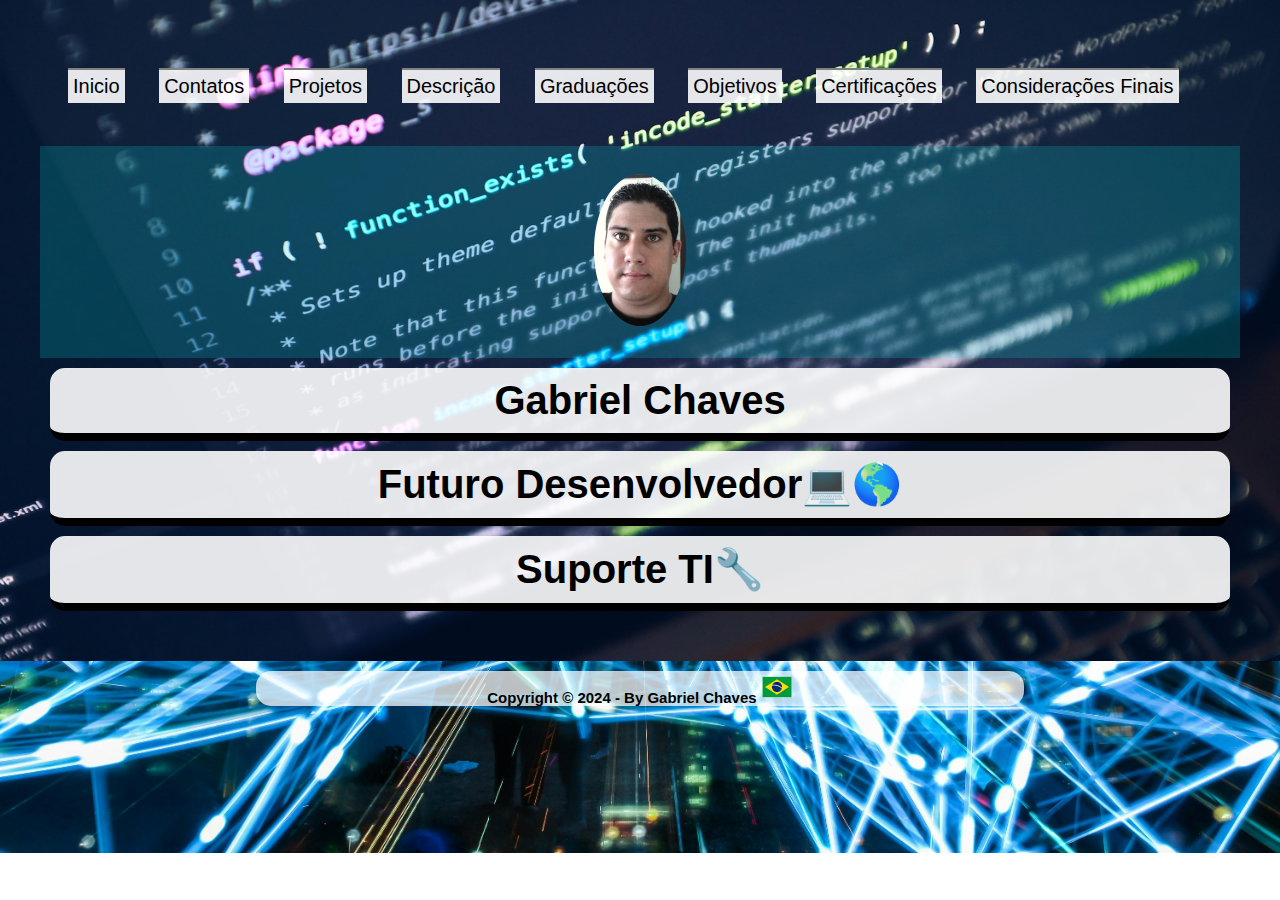
==== index.html @ 3162c901 "Finalização parcial do projeto" ====
<!DOCTYPE html>
<html lang="pt-br">

<head>
    <meta charset="UTF-8">
    <meta name="viewport" content="width=device-width, initial-scale=1.0">
    <title>Portfolio</title>
    <link rel="shortcut icon" href="favico.png" type="image/x-icon">
    <link href="https://cdn.jsdelivr.net/npm/bootstrap@5.3.2/dist/css/bootstrap.min.css" rel="stylesheet"
        integrity="sha384-T3c6CoIi6uLrA9TneNEoa7RxnatzjcDSCmG1MXxSR1GAsXEV/Dwwykc2MPK8M2HN" crossorigin="anonymous">
    <link rel="stylesheet"
        href="https://fonts.googleapis.com/css2?family=Material+Symbols+Outlined:opsz,wght,FILL,GRAD@20..48,100..700,0..1,-50..200" />
    <link rel="stylesheet" href="estilos/style.css">
    <link rel="stylesheet" href="estilos/media-query.css">
    
</head>

<body onresize="mudouTamanho()">
    <header>
        <span id="burguer" class="material-symbols-outlined" onclick="clickMenu()">menu</span>
        <menu id="itens">
            <ul>
                <li><a href="index.html">Inicio</a></li>
                <li><a href="contatos.html">Contatos</a></li>
                <li><a href="projetos.html">Projetos</a></li>
                <li><a href="descricao.html">Descrição</a></li>
                <li><a href="graduacao.html">Graduações</a></li>
                <li><a href="objetivos.html">Objetivos</a></li>
                <li><a href="certificacoes.html">Certificações</a></li>
                <li><a href="consideracoes.html">Considerações Finais</a></li>
                
            </ul>
        </menu>
        <div id="foto"><img src="Imagens/foto-eu-250.png" alt="Minha Foto"></div>
        <h1>Gabriel Chaves</h1>
        <h1>Futuro Desenvolvedor&#x1F4BB;&#x1F30E;</h1>
        <h1>Suporte TI&#x1F527;</h1>
        
    </header>

    <main>             
        <footer>
            <strong>Copyright &copy; 2024 - By Gabriel Chaves</strong> <img id="band" src="Imagens/logobandeira.png"
                alt="logobandeira"><br>
        </footer>

    </main>

    <script src="mudoutela.js"></script>

    
   

</body>

</html>
---- estilos/style.css ----
@charset "UTF-8";

*{
    padding: 0px;
    margin: 0px;
    font-family: Arial, Helvetica, sans-serif;
    color: black;
    font-size: 1em;
}

html,body {
    width: 100vw;
    background: url('../Imagens/background1.jpg');
    background-size: center center;
    background-size: cover;
    background-repeat: no-repeat;
}

span#burguer {
    background-color: rgba(255, 255, 255, 0.89);
    display: block;
    color: black;
    text-align: center;
    padding: 10px;
}

span#burguer:hover {
    background-color: green;
    color: black;
}

menu {
    display: none;
}

menu > ul {
    list-style: none; 
    padding: 13px;
}

menu > ul > li > a{
    color: black;
    font-size: 20px;
    background-color: rgba(255, 255, 255, 0.89);
    text-decoration: none;
    text-align: center;
    padding: 5px;
    display: block;
    border-top: 2px solid gray;
    margin: 15px;
}

menu > ul > li > a:hover {
    background-color: green;
}

#foto{
    background-color: rgba(0, 255, 255, 0.171);
    display: block;
    margin: auto;
    text-align: center;
    margin-top: 15px;
    padding:10px;
}

header {
    background: url('../Imagens/backgroundcabecalho.jpg');
    background-size: cover;
    padding: 40px;
    margin-bottom: 10px;
}

header > h1 {
    background-color: rgba(255, 255, 255, 0.89);
    font-family: 'Gill Sans', 'Gill Sans MT', Calibri, 'Trebuchet MS', sans-serif ;
    font-size: 2.5em;
    text-align: center;
    padding: 10px;
    margin: 10px;
    border-radius: 15px;
    border-bottom: 8px solid black;   
}

main {
    background-color: rgba(255, 255, 255, 0.733);
    width: 90vw;
    margin: auto;
    border-radius: 15px;
}

h1, h2 , h3 {
    text-align: center;
}

#contatos > h2 > a {
    text-decoration: none;
}

#contatos > h2 > a:hover {
    text-decoration: underline;
    background-color: rgba(11, 196, 35, 0.596);
  }

#contatos {
    padding: 30px;
    margin: auto;
    text-align: center;
}

#contatos > h2 {
    text-align: center;
    font-size: 19px;
    padding: 10px;
}

.descricao {
    margin-top: 15px;
    font-size: 20px;
    margin: 30px;
    text-align: center;
    text-indent: 30px;
    line-height: 2em;
}

#certificacoes > ul {
    list-style-type: '\2714\00A0\00A0';
    list-style-position: inside;
    line-height: 3em;
    font-size: 18px;
    text-align: center;
    padding: 25px;
}

#carouselExampleAutoplaying {
    margin: auto;
    display: block;
    padding: 30px;
}

#graduacao {
    list-style-type: '\2714\00A0\00A0';
    list-style-position: inside;
    line-height: 2em;
    font-size: 20px;
    text-align: center;
    padding: 15px;
    margin: 10px;
}


#skills > p {
    line-height: 2.5em;
    font-size: 20px;
    margin: 10px;
    padding: 25px;
    text-align: center;
}

#aprendizado > ul {
    columns: 2;
    line-height: 2em;
    font-size: 20px;
    padding: 10px;
    margin: 15px;
}

#logostec {
    text-align: center;
    margin: 20px;
}

#videos > video {
    display: block;
    padding: 10px;
    width: 100%;
}

#final {
    text-align: justify;
    text-indent: 20px;
    font-size: 20px;
    line-height: 2em;
    margin: 15px;
    padding: 15px;
}

footer {
    text-align: center;
    font-size: 15px;
    margin-bottom: 15px;
}
---- estilos/media-query.css ----
@charset "UTF-8";

@media screen and (min-width: 768px) {
    span#burguer {
        display: none;
    }

    menu {
        display: block;
    }

    menu > ul > li {
        display: inline-block;
    }

    main {
        width: 768px;
    }
}
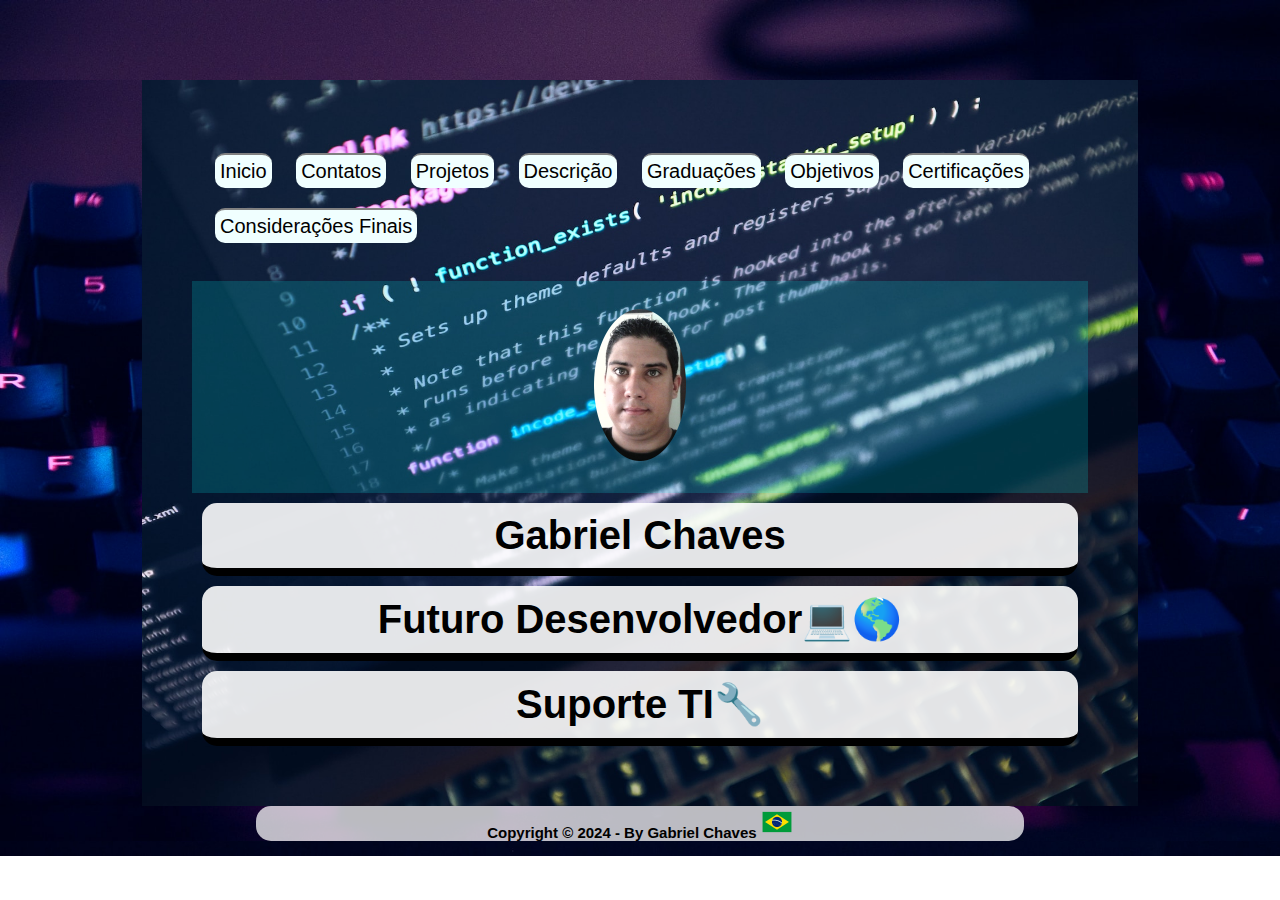
==== commit 56821d0a: "Finalização do projeto para telas grandes" ====
--- a/index.html
+++ b/index.html
@@ -32,13 +32,14 @@
             </ul>
         </menu>
         <div id="foto"><img src="Imagens/foto-eu-250.png" alt="Minha Foto"></div>
-        <h1>Gabriel Chaves</h1>
-        <h1>Futuro Desenvolvedor&#x1F4BB;&#x1F30E;</h1>
-        <h1>Suporte TI&#x1F527;</h1>
-        
+        <div id="titulos">
+            <h1>Gabriel Chaves</h1>
+            <h1>Futuro Desenvolvedor&#x1F4BB;&#x1F30E;</h1>
+            <h1>Suporte TI&#x1F527;</h1>
+        </div>
     </header>
 
-    <main>             
+    <main>          
         <footer>
             <strong>Copyright &copy; 2024 - By Gabriel Chaves</strong> <img id="band" src="Imagens/logobandeira.png"
                 alt="logobandeira"><br>
@@ -48,9 +49,6 @@
 
     <script src="mudoutela.js"></script>
 
-    
-   
-
 </body>
 
 </html>--- a/estilos/style.css
+++ b/estilos/style.css
@@ -10,7 +10,7 @@
 
 html,body {
     width: 100vw;
-    background: url('../Imagens/background1.jpg');
+    background: url('../Imagens/background6.jpg');
     background-size: center center;
     background-size: cover;
     background-repeat: no-repeat;
@@ -70,7 +70,7 @@
     margin-bottom: 10px;
 }
 
-header > h1 {
+#titulos > h1 {
     background-color: rgba(255, 255, 255, 0.89);
     font-family: 'Gill Sans', 'Gill Sans MT', Calibri, 'Trebuchet MS', sans-serif ;
     font-size: 2.5em;
@@ -105,6 +105,7 @@
     padding: 30px;
     margin: auto;
     text-align: center;
+    margin-top: 10px;
 }
 
 #contatos > h2 {
@@ -120,6 +121,10 @@
     text-align: center;
     text-indent: 30px;
     line-height: 2em;
+}
+
+#diplomas {
+    margin-top: 15px;
 }
 
 #certificacoes > ul {
@@ -129,6 +134,7 @@
     font-size: 18px;
     text-align: center;
     padding: 25px;
+    
 }
 
 #carouselExampleAutoplaying {
@@ -169,6 +175,10 @@
     margin: 20px;
 }
 
+#projetos {
+    margin-top: 15px;
+}
+
 #videos > video {
     display: block;
     padding: 10px;
--- a/estilos/media-query.css
+++ b/estilos/media-query.css
@@ -16,4 +16,36 @@
     main {
         width: 768px;
     }
+}
+
+@media screen and (min-width: 1200px) {
+
+    *{
+        margin: 0px;
+        padding: 0px;
+    }
+
+    body, html{
+        width: 100%;
+    }
+
+    header {
+        padding: 50px;
+        width: 70vw;
+        display: block;
+        margin: auto;
+        margin-top: 80px;
+    }
+
+    menu > ul > li > a {
+        text-align: center;
+        border-radius: 10px;
+        margin: 10px;
+        padding: 5px;
+        background-color: azure;
+    }
+
+    #aprendizado {
+        padding: 50px;
+    }
 }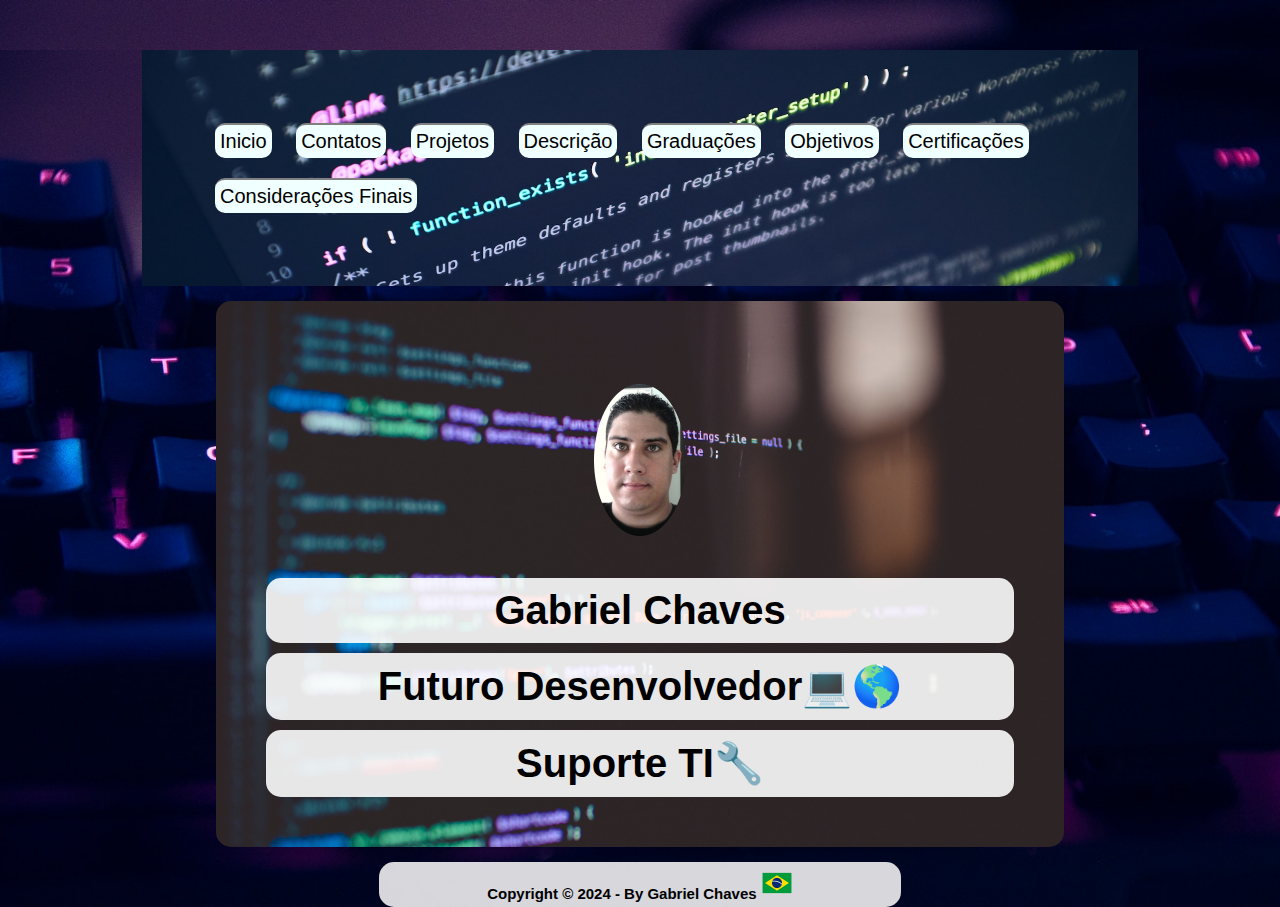
==== commit e4ec0394: "Melhorias pontuais em todo o projeto" ====
--- a/index.html
+++ b/index.html
@@ -30,6 +30,8 @@
                 <li><a href="consideracoes.html">Considerações Finais</a></li>
                 
             </ul>
+    </header>
+    <main id="inicio">
         </menu>
         <div id="foto"><img src="Imagens/foto-eu-250.png" alt="Minha Foto"></div>
         <div id="titulos">
@@ -37,15 +39,14 @@
             <h1>Futuro Desenvolvedor&#x1F4BB;&#x1F30E;</h1>
             <h1>Suporte TI&#x1F527;</h1>
         </div>
-    </header>
-
-    <main>          
+    
+    </main>
+              
         <footer>
             <strong>Copyright &copy; 2024 - By Gabriel Chaves</strong> <img id="band" src="Imagens/logobandeira.png"
                 alt="logobandeira"><br>
         </footer>
-
-    </main>
+    
 
     <script src="mudoutela.js"></script>
 
--- a/estilos/style.css
+++ b/estilos/style.css
@@ -10,8 +10,7 @@
 
 html,body {
     width: 100vw;
-    background: url('../Imagens/background6.jpg');
-    background-size: center center;
+    background: url('../Imagens/background6.jpg') center center;
     background-size: cover;
     background-repeat: no-repeat;
 }
@@ -27,6 +26,11 @@
 span#burguer:hover {
     background-color: green;
     color: black;
+}
+
+p {
+    text-align: justify;
+    text-indent: 30px;
 }
 
 menu {
@@ -55,7 +59,6 @@
 }
 
 #foto{
-    background-color: rgba(0, 255, 255, 0.171);
     display: block;
     margin: auto;
     text-align: center;
@@ -108,6 +111,11 @@
     margin-top: 10px;
 }
 
+#mcontatos {
+    padding: 18px;
+    margin-bottom: 15px;
+}
+
 #contatos > h2 {
     text-align: center;
     font-size: 19px;
@@ -119,7 +127,6 @@
     font-size: 20px;
     margin: 30px;
     text-align: center;
-    text-indent: 30px;
     line-height: 2em;
 }
 
@@ -187,7 +194,6 @@
 
 #final {
     text-align: justify;
-    text-indent: 20px;
     font-size: 20px;
     line-height: 2em;
     margin: 15px;
@@ -198,4 +204,10 @@
     text-align: center;
     font-size: 15px;
     margin-bottom: 15px;
+    background-color: rgba(255, 255, 255, 0.842);;
+    margin: auto;
+    border-radius: 15px;
+    padding: 10px;
+    width: 90vw;
+    text-align: center;
 }--- a/estilos/media-query.css
+++ b/estilos/media-query.css
@@ -29,14 +29,6 @@
         width: 100%;
     }
 
-    header {
-        padding: 50px;
-        width: 70vw;
-        display: block;
-        margin: auto;
-        margin-top: 80px;
-    }
-
     menu > ul > li > a {
         text-align: center;
         border-radius: 10px;
@@ -45,7 +37,80 @@
         background-color: azure;
     }
 
+    header {
+        padding: 50px;
+        width: 70vw;
+        display: block;
+        margin: auto;
+        margin-top: 50px;
+    }
+
+    #titulos > h1 {
+        display: block;
+        border-bottom: 10px;
+    }
+
+    #inicio {
+        background: url('../Imagens/backgroundcabecalho1.jpg');
+        background-repeat: no-repeat;
+        background-size: cover;
+    }
+
+    main {
+        
+        width: 60vw;
+        padding: 40px;
+        margin-top: 15px;
+        margin-bottom: 15px;
+    }
+
+    #mcontatos {
+        width: 70vw;
+        padding: 40px;
+    }
+
+    #contatos > h2 {
+        font-size: 22px;
+    }
+
     #aprendizado {
         padding: 50px;
     }
+
+    #projetos{
+        width: 60vw;
+    }
+
+
+    #desc {
+        margin-top: 60px;
+        width: 60vw;
+    }
+
+    #mgraduacao {
+        width: 60vw;
+    }
+
+    #mobjetivos {
+        margin-top: 60px;
+        width: 60vw;
+    }
+
+    #diplomas {
+        width: 60vw;
+    }
+
+    #mfinal {
+        width: 60vw;
+        margin-top: 60px;
+    }
+
+    footer {
+        background-color: rgba(255, 255, 255, 0.842);;
+        margin: auto;
+        border-radius: 15px;
+        padding: 5px;
+        width: 40vw;
+        text-align: center;
+    }
 }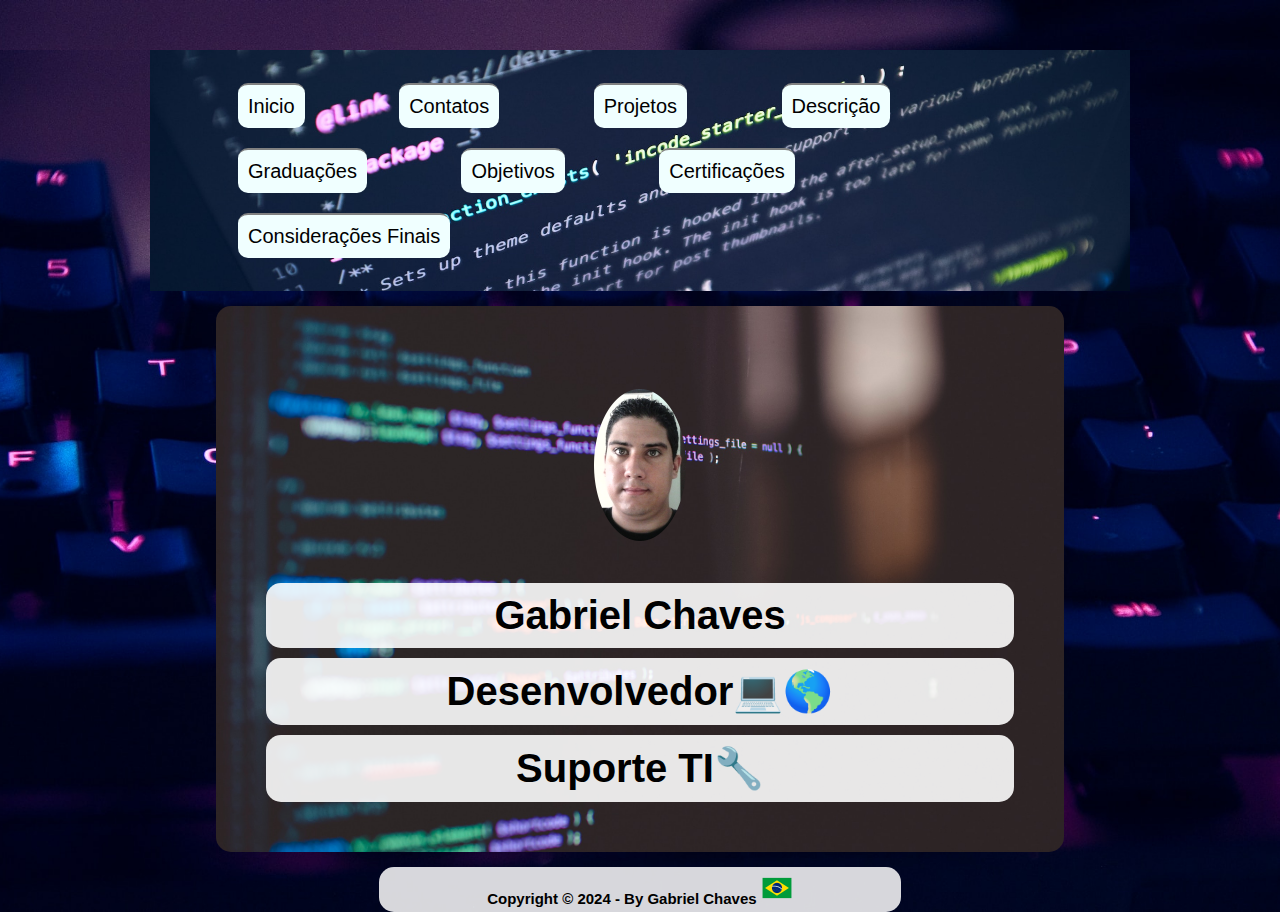
==== commit 4e1bf952: "Adicionei algumas informações pontuais" ====
--- a/index.html
+++ b/index.html
@@ -36,7 +36,7 @@
         <div id="foto"><img src="Imagens/foto-eu-250.png" alt="Minha Foto"></div>
         <div id="titulos">
             <h1>Gabriel Chaves</h1>
-            <h1>Futuro Desenvolvedor&#x1F4BB;&#x1F30E;</h1>
+            <h1>Desenvolvedor&#x1F4BB;&#x1F30E;</h1>
             <h1>Suporte TI&#x1F527;</h1>
         </div>
     
--- a/estilos/style.css
+++ b/estilos/style.css
@@ -161,20 +161,39 @@
 }
 
 
-#skills > p {
+
+#skills > ul > li {
+    list-style-type: '\2714\00A0\00A0';
+    font-size: 15px;
+    text-align: center;
+    line-height: 2em;
+}
+
+#skills > ul {
+    list-style-position: inside;
+    columns: 2;
+    padding: 5px;
+    margin: 10px;
+}
+
+#aprendizado {
+    padding: 5px;
+    margin-bottom: 5px;
+}
+
+#aprendizado > ul {
+    list-style-position: inside;
+    columns: 1;
+    padding: 15px;
+    margin: 10px;
+    display: block;
+}
+
+#aprendizado > ul > li {
     line-height: 2.5em;
-    font-size: 20px;
-    margin: 10px;
-    padding: 25px;
-    text-align: center;
-}
-
-#aprendizado > ul {
-    columns: 2;
-    line-height: 2em;
-    font-size: 20px;
-    padding: 10px;
-    margin: 15px;
+    font-size: 18px;
+    text-align: center;
+    
 }
 
 #logostec {
--- a/estilos/media-query.css
+++ b/estilos/media-query.css
@@ -33,13 +33,15 @@
         text-align: center;
         border-radius: 10px;
         margin: 10px;
-        padding: 5px;
+        margin-left: 65px;
+        margin-right: 25px;
+        padding: 10px;
         background-color: azure;
     }
 
     header {
-        padding: 50px;
-        width: 70vw;
+        padding: 10px;
+        width: 75vw;
         display: block;
         margin: auto;
         margin-top: 50px;
@@ -74,7 +76,18 @@
     }
 
     #aprendizado {
-        padding: 50px;
+        padding: 5px;
+    }
+
+
+    #aprendizado > ul {
+        columns: 3;
+        margin: auto;
+    }
+
+    #aprendizado > ul > li {
+        font-size: 18px;
+        text-align: center;
     }
 
     #projetos{
@@ -89,6 +102,18 @@
 
     #mgraduacao {
         width: 60vw;
+    }
+
+    #skills > ul > li {
+        font-size: 22px;
+        line-height: 2.5em;
+        text-align: center;
+    }
+    
+    #skills > ul {
+        padding: 5px;
+        margin: 25px;
+        columns: 3;
     }
 
     #mobjetivos {
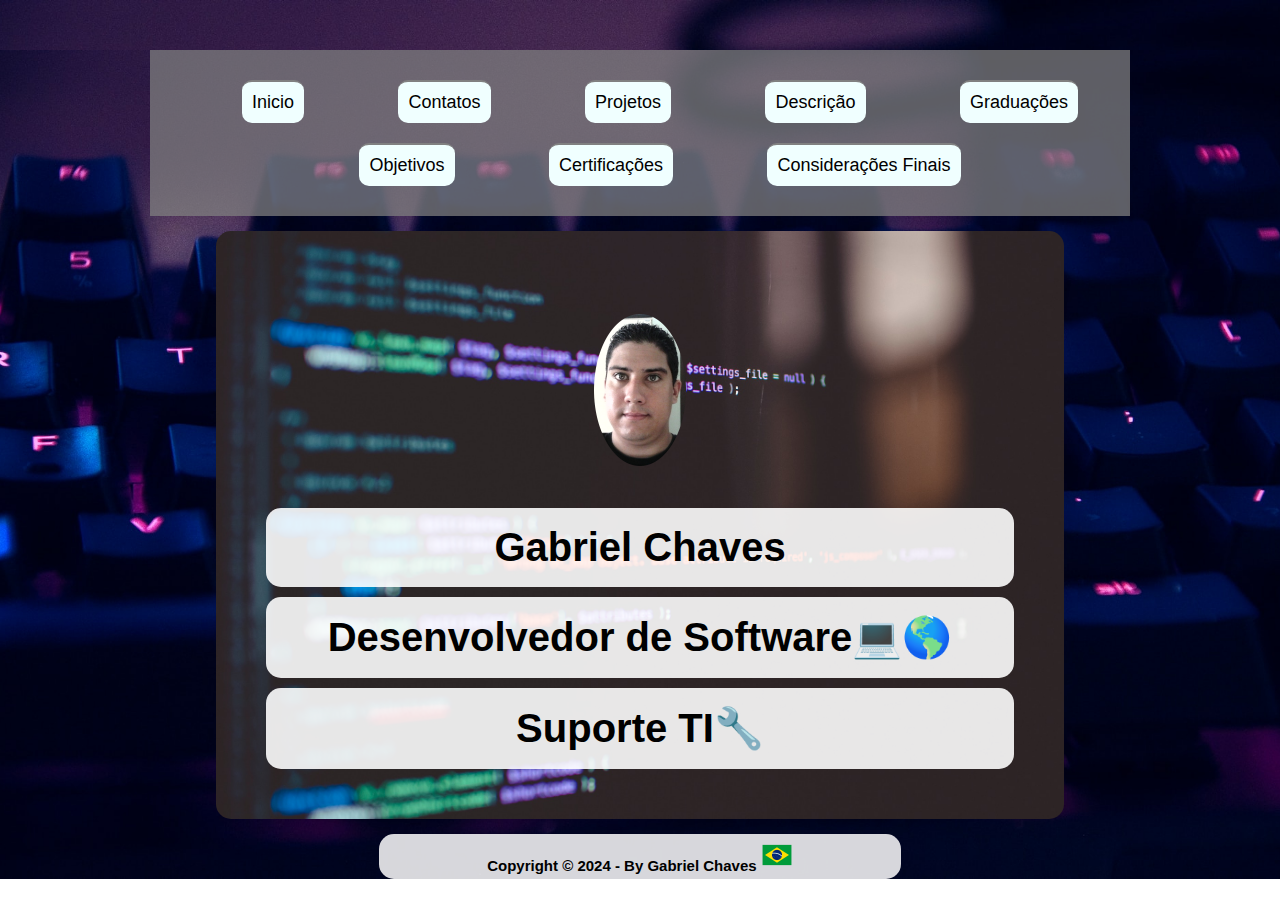
==== commit dc8a3a10: "atualização do título" ====
--- a/index.html
+++ b/index.html
@@ -36,7 +36,7 @@
         <div id="foto"><img src="Imagens/foto-eu-250.png" alt="Minha Foto"></div>
         <div id="titulos">
             <h1>Gabriel Chaves</h1>
-            <h1>Desenvolvedor&#x1F4BB;&#x1F30E;</h1>
+            <h1>Desenvolvedor de Software&#x1F4BB;&#x1F30E;</h1>
             <h1>Suporte TI&#x1F527;</h1>
         </div>
     
--- a/estilos/style.css
+++ b/estilos/style.css
@@ -39,19 +39,23 @@
 
 menu > ul {
     list-style: none; 
-    padding: 13px;
+    padding: 0px;
+    margin: 10px;
 }
 
 menu > ul > li > a{
     color: black;
-    font-size: 20px;
+    font-size: 18px;
     background-color: rgba(255, 255, 255, 0.89);
     text-decoration: none;
-    text-align: center;
-    padding: 5px;
+    padding: 25px;
     display: block;
     border-top: 2px solid gray;
-    margin: 15px;
+}
+
+menu > ul > li {
+    margin: 0px;
+    text-align: justify;
 }
 
 menu > ul > li > a:hover {
@@ -67,10 +71,11 @@
 }
 
 header {
-    background: url('../Imagens/backgroundcabecalho.jpg');
+    background-color: rgba(128, 128, 128, 0.733);
     background-size: cover;
     padding: 40px;
     margin-bottom: 10px;
+    text-align: center;
 }
 
 #titulos > h1 {
@@ -78,7 +83,7 @@
     font-family: 'Gill Sans', 'Gill Sans MT', Calibri, 'Trebuchet MS', sans-serif ;
     font-size: 2.5em;
     text-align: center;
-    padding: 10px;
+    padding: 17px;
     margin: 10px;
     border-radius: 15px;
     border-bottom: 8px solid black;   
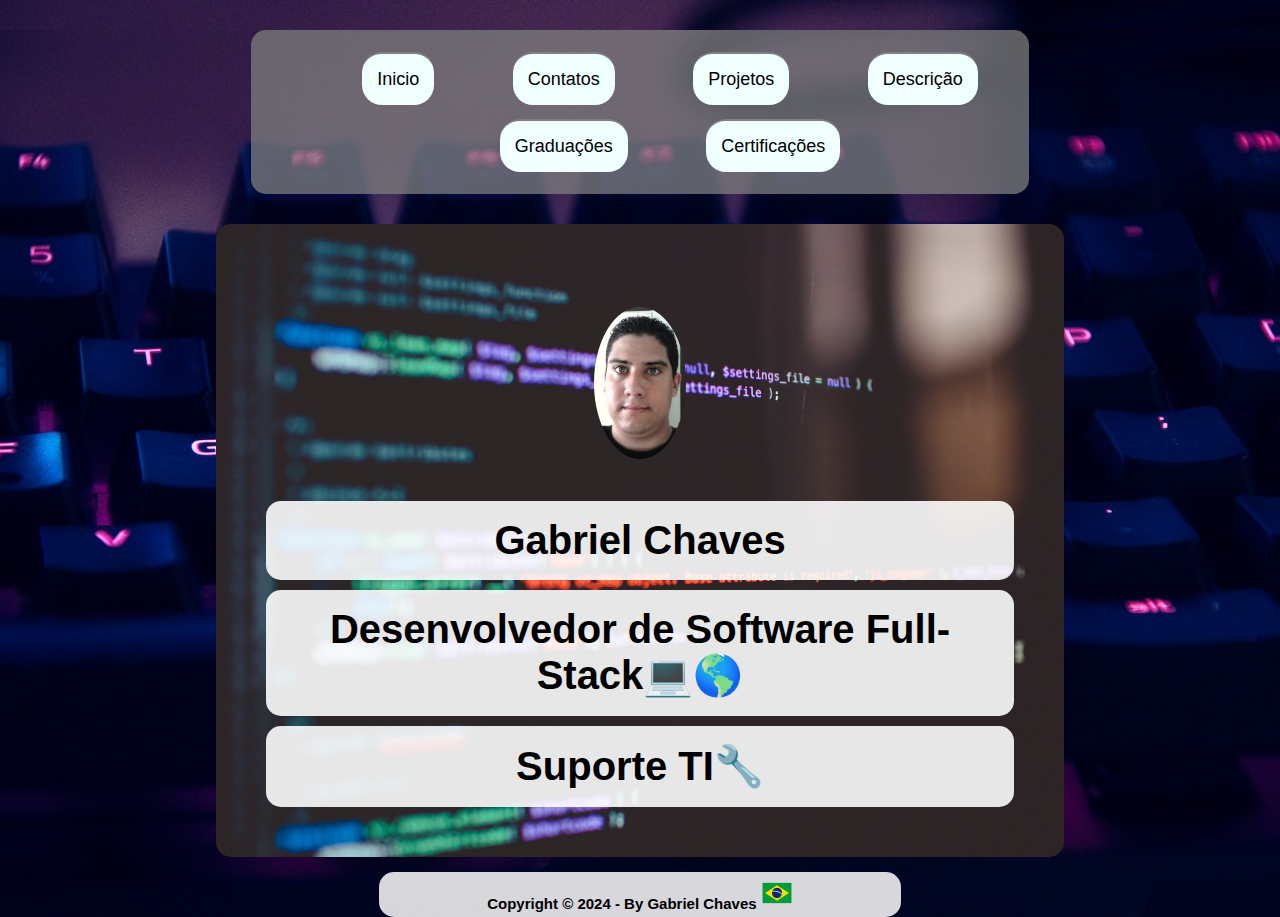
==== commit 499e62de: "Update geral no projeto" ====
--- a/index.html
+++ b/index.html
@@ -14,9 +14,9 @@
     <link rel="stylesheet" href="estilos/media-query.css">
     
 </head>
-
+<!--Muda o tamanho do menu-->
 <body onresize="mudouTamanho()">
-    <header>
+    <header> <!--Menu da página-->
         <span id="burguer" class="material-symbols-outlined" onclick="clickMenu()">menu</span>
         <menu id="itens">
             <ul>
@@ -25,9 +25,7 @@
                 <li><a href="projetos.html">Projetos</a></li>
                 <li><a href="descricao.html">Descrição</a></li>
                 <li><a href="graduacao.html">Graduações</a></li>
-                <li><a href="objetivos.html">Objetivos</a></li>
                 <li><a href="certificacoes.html">Certificações</a></li>
-                <li><a href="consideracoes.html">Considerações Finais</a></li>
                 
             </ul>
     </header>
@@ -36,7 +34,7 @@
         <div id="foto"><img src="Imagens/foto-eu-250.png" alt="Minha Foto"></div>
         <div id="titulos">
             <h1>Gabriel Chaves</h1>
-            <h1>Desenvolvedor de Software&#x1F4BB;&#x1F30E;</h1>
+            <h1>Desenvolvedor de Software Full-Stack&#x1F4BB;&#x1F30E;</h1>
             <h1>Suporte TI&#x1F527;</h1>
         </div>
     
@@ -47,7 +45,7 @@
                 alt="logobandeira"><br>
         </footer>
     
-
+     <!--Import do código em JS para mudar o tamanho da tela de acordo com o dispositivo-->   
     <script src="mudoutela.js"></script>
 
 </body>
--- a/estilos/style.css
+++ b/estilos/style.css
@@ -33,6 +33,10 @@
     text-indent: 30px;
 }
 
+#habilidades {
+    text-indent: 0px;
+}
+
 menu {
     display: none;
 }
@@ -41,6 +45,7 @@
     list-style: none; 
     padding: 0px;
     margin: 10px;
+    
 }
 
 menu > ul > li > a{
@@ -73,8 +78,7 @@
 header {
     background-color: rgba(128, 128, 128, 0.733);
     background-size: cover;
-    padding: 40px;
-    margin-bottom: 10px;
+    margin: 5px;
     text-align: center;
 }
 
@@ -149,11 +153,12 @@
     
 }
 
-#carouselExampleAutoplaying {
+#carouselExampleAutoplaying{
     margin: auto;
     display: block;
     padding: 30px;
 }
+
 
 #graduacao {
     list-style-type: '\2714\00A0\00A0';
@@ -165,22 +170,6 @@
     margin: 10px;
 }
 
-
-
-#skills > ul > li {
-    list-style-type: '\2714\00A0\00A0';
-    font-size: 15px;
-    text-align: center;
-    line-height: 2em;
-}
-
-#skills > ul {
-    list-style-position: inside;
-    columns: 2;
-    padding: 5px;
-    margin: 10px;
-}
-
 #aprendizado {
     padding: 5px;
     margin-bottom: 5px;
@@ -212,17 +201,10 @@
 
 #videos > video {
     display: block;
-    padding: 10px;
-    width: 100%;
-}
-
-#final {
-    text-align: justify;
-    font-size: 20px;
-    line-height: 2em;
-    margin: 15px;
-    padding: 15px;
-}
+    width: 30vw;
+    margin: auto;
+}
+
 
 footer {
     text-align: center;
--- a/estilos/media-query.css
+++ b/estilos/media-query.css
@@ -11,6 +11,7 @@
 
     menu > ul > li {
         display: inline-block;
+        margin: 2px;
     }
 
     main {
@@ -31,20 +32,21 @@
 
     menu > ul > li > a {
         text-align: center;
-        border-radius: 10px;
-        margin: 10px;
+        border-radius: 20px;
+        margin: 5px;
         margin-left: 65px;
-        margin-right: 25px;
-        padding: 10px;
+        padding: 15px;
         background-color: azure;
     }
 
     header {
-        padding: 10px;
-        width: 75vw;
+        padding: 5px;
+        width: 60vw;
         display: block;
         margin: auto;
-        margin-top: 50px;
+        margin-top: 30px;
+        margin-bottom: 30px;
+        border-radius: 15px;
     }
 
     #titulos > h1 {
@@ -67,7 +69,7 @@
     }
 
     #mcontatos {
-        width: 70vw;
+        width: 60vw;
         padding: 40px;
     }
 
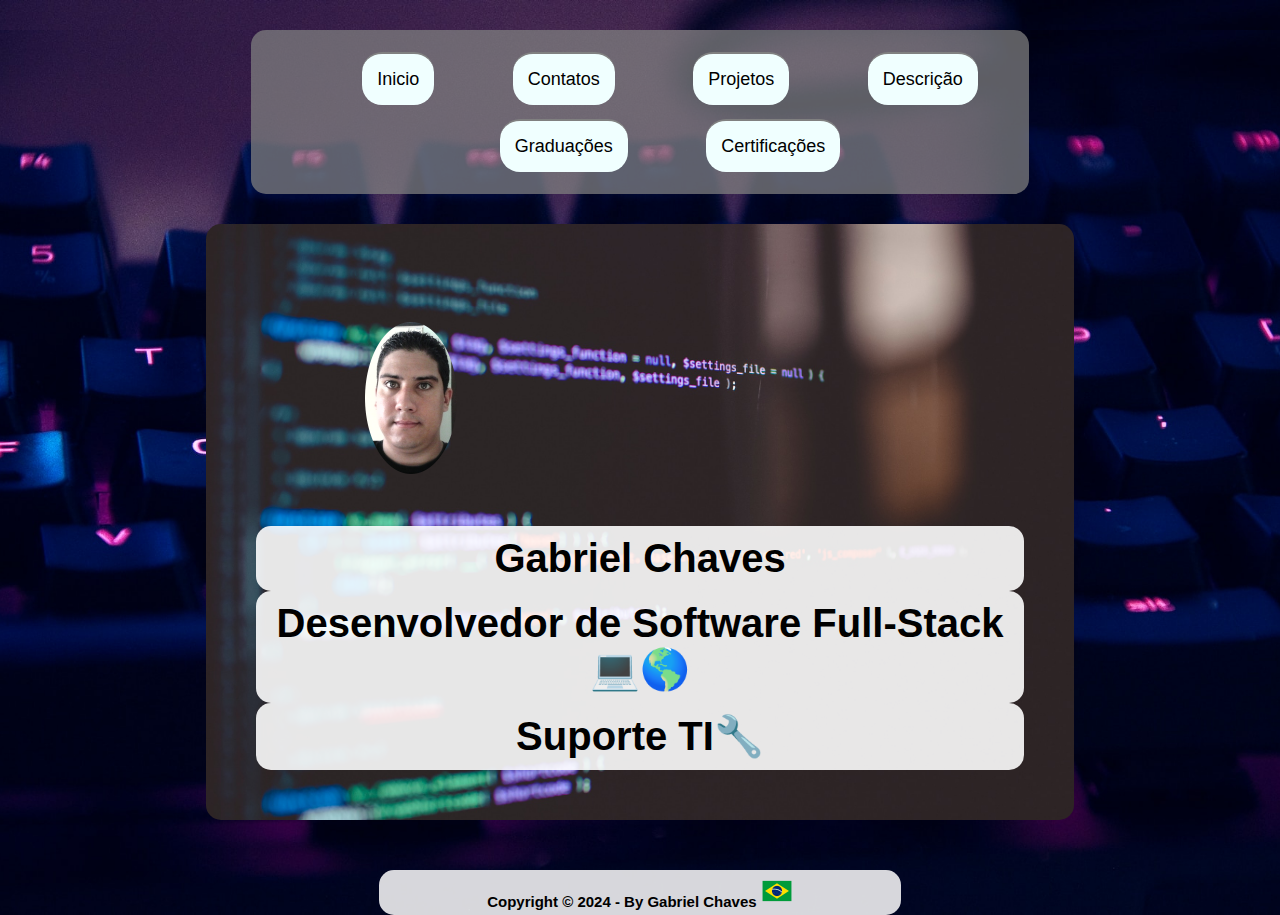
==== commit b10e2926: "Versão Mobile Finalizada" ====
--- a/index.html
+++ b/index.html
@@ -28,16 +28,15 @@
                 <li><a href="certificacoes.html">Certificações</a></li>
                 
             </ul>
+        </menu>
     </header>
     <main id="inicio">
-        </menu>
         <div id="foto"><img src="Imagens/foto-eu-250.png" alt="Minha Foto"></div>
         <div id="titulos">
             <h1>Gabriel Chaves</h1>
             <h1>Desenvolvedor de Software Full-Stack&#x1F4BB;&#x1F30E;</h1>
             <h1>Suporte TI&#x1F527;</h1>
         </div>
-    
     </main>
               
         <footer>
--- a/estilos/style.css
+++ b/estilos/style.css
@@ -1,5 +1,5 @@
 @charset "UTF-8";
-
+/*CSS geral para celular*/
 *{
     padding: 0px;
     margin: 0px;
@@ -33,9 +33,7 @@
     text-indent: 30px;
 }
 
-#habilidades {
-    text-indent: 0px;
-}
+
 
 menu {
     display: none;
@@ -67,12 +65,18 @@
     background-color: green;
 }
 
+#inicio{
+    background: url('../Imagens/backgroundcabecalho1.jpg');
+    background-repeat: no-repeat;
+    background-size: contain;
+    margin-top: 15px;
+    padding: 25px;
+    width: 90vw;
+}
 #foto{
-    display: block;
-    margin: auto;
-    text-align: center;
-    margin-top: 15px;
-    padding:10px;
+    border-image: 20px;
+    margin: auto;
+    padding: 30px;
 }
 
 header {
@@ -85,12 +89,10 @@
 #titulos > h1 {
     background-color: rgba(255, 255, 255, 0.89);
     font-family: 'Gill Sans', 'Gill Sans MT', Calibri, 'Trebuchet MS', sans-serif ;
-    font-size: 2.5em;
-    text-align: center;
-    padding: 17px;
-    margin: 10px;
+    font-size: 1.5em;
+    padding: 15px;
     border-radius: 15px;
-    border-bottom: 8px solid black;   
+    border-bottom: 8px solid black;  
 }
 
 main {
@@ -103,6 +105,7 @@
 h1, h2 , h3 {
     text-align: center;
 }
+
 
 #contatos > h2 > a {
     text-decoration: none;
@@ -113,16 +116,11 @@
     background-color: rgba(11, 196, 35, 0.596);
   }
 
-#contatos {
-    padding: 30px;
-    margin: auto;
-    text-align: center;
+#mcontatos {
+    padding: 3px;
     margin-top: 10px;
-}
-
-#mcontatos {
-    padding: 18px;
     margin-bottom: 15px;
+    width: 95vw;
 }
 
 #contatos > h2 {
@@ -132,11 +130,23 @@
 }
 
 .descricao {
-    margin-top: 15px;
-    font-size: 20px;
-    margin: 30px;
-    text-align: center;
-    line-height: 2em;
+    font-size: 1.3em;
+    margin: 5px;
+    padding: 16px;
+    text-align: justify;
+    line-height: 1.3em;
+}
+
+#habilidades {
+    text-indent: 0px;
+    padding: 15px;
+    text-align: center;
+    list-style-type: '\2714\00A0\00A0';
+    list-style-position: inside;
+}
+
+#desc {
+    width: 90vw;
 }
 
 #diplomas {
@@ -197,11 +207,12 @@
 
 #projetos {
     margin-top: 15px;
+    width: 90vw;
 }
 
 #videos > video {
     display: block;
-    width: 30vw;
+    width: 85vw;
     margin: auto;
 }
 
--- a/estilos/media-query.css
+++ b/estilos/media-query.css
@@ -1,5 +1,5 @@
 @charset "UTF-8";
-
+/*CSS para pc e telas específicas*/
 @media screen and (min-width: 768px) {
     span#burguer {
         display: none;
@@ -17,6 +17,7 @@
     main {
         width: 768px;
     }
+
 }
 
 @media screen and (min-width: 1200px) {
@@ -52,12 +53,17 @@
     #titulos > h1 {
         display: block;
         border-bottom: 10px;
+        font-size: 2.5em;
+        padding: 10px;
     }
 
     #inicio {
         background: url('../Imagens/backgroundcabecalho1.jpg');
         background-repeat: no-repeat;
         background-size: cover;
+        width: 60vw;
+        padding: 50px;
+        margin-bottom: 50px;
     }
 
     main {
@@ -96,6 +102,12 @@
         width: 60vw;
     }
 
+    #videos > video {
+        display: block;
+        width: 30vw;
+        margin: auto;
+    }
+    
 
     #desc {
         margin-top: 60px;
